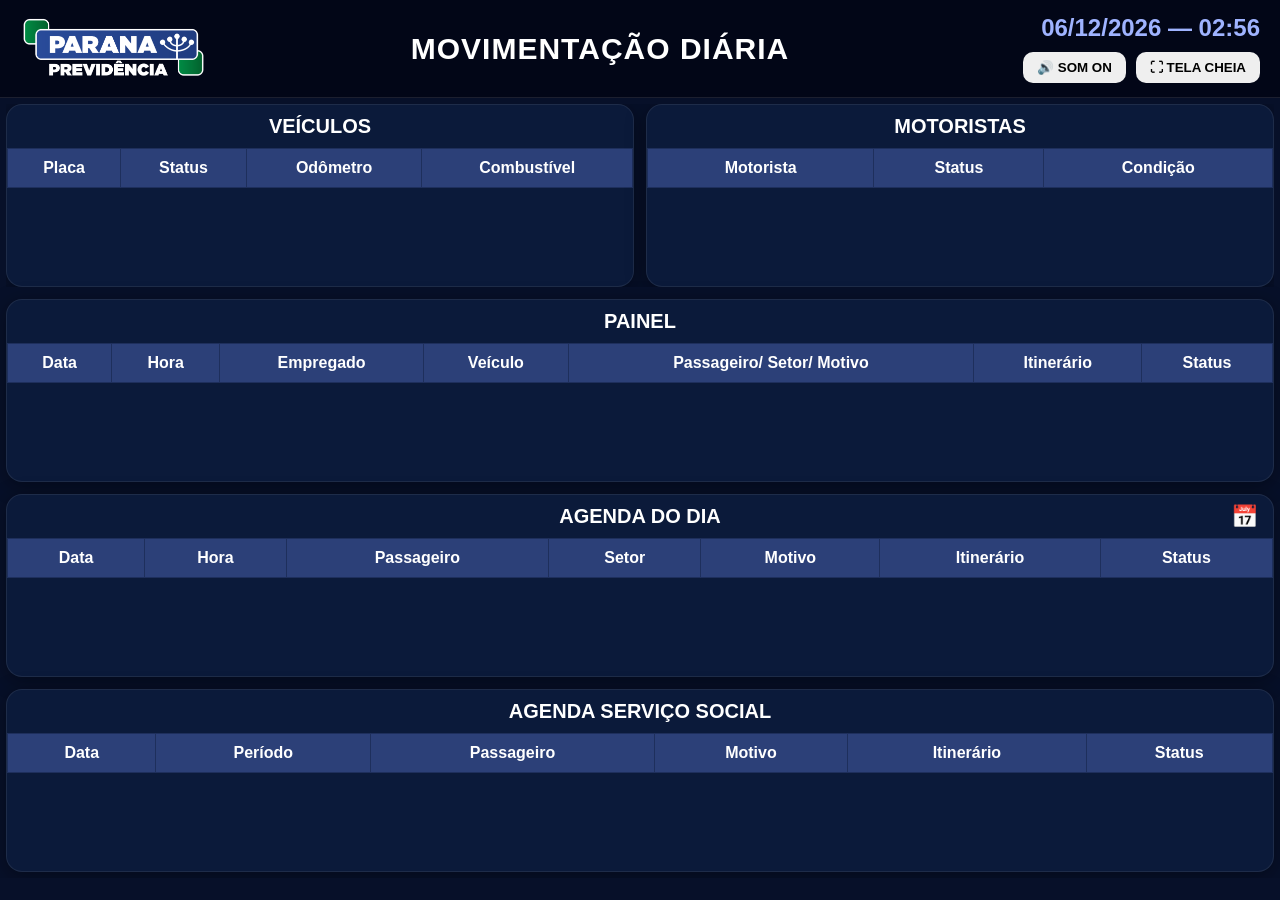
==== index.html @ 4e12ed5e "Update index.html" ====
<!doctype html>
<html lang="pt-BR">

<head>

<meta charset="utf-8">
<meta name="viewport" content="width=device-width,initial-scale=0.42">

<title>Painel Frota</title>

<style>

/* ================= ROOT ================= */

:root{

  --bg:#071029;
  --card:#0b1a3a;
  --table:#0e224d;
  --table-alt:#0c1d40;
  --header:#2c4078;
  --border:#1e2f5c;
  --text:#ffffff;
  --muted:#9fb3ff;
  --green:#00ff9c;
  --yellow:#ffcc00;
  --red:#ff4d4d;
  --lime:#7CFC00;
  --blue:#6284fc;
}

/* ================= RESET ================= */

*{
  margin:0;
  padding:0;
  box-sizing:border-box;
}

body{

  background:var(--bg);
  color:var(--text);

  font-family:Inter,Arial,sans-serif;

  height:100vh;
  overflow:hidden;

}

/* ================= HEADER ================= */

.topbar{

  display:grid;

  grid-template-columns:
    180px 1fr 260px;

  gap:16px;

  align-items:center;

  padding:14px 20px;

  background:#020617;

  border-bottom:
    1px solid rgba(255,255,255,.1);
}

/* LEFT */

.left{
  display:flex;
  align-items:center;
}

.logo{
  height:65px;
  object-fit:contain;
}

/* CENTER */

.center{

  display:flex;
  flex-direction:column;

  align-items:center;
  justify-content:center;
}

.title{

  font-size:30px;
  font-weight:700;

  letter-spacing:1px;
}

/* STATUS */


.ocupado{
  background:rgba(255,77,77,.15);
  color:var(--red);
}

.livre{
  color:#00ff9c;
  font-weight:700;
}

.ocupado{
  color:#ff4d4d;
  font-weight:700;
}

.manutencao{
  color:#4da6ff;
  font-weight:700;
}

.viagem{
  color:#d66bff;
  font-weight:700;
}

  .andamento{
  background:rgba(255,77,77,.15);
  color:var(--red);
}

/* RIGHT */

.right{

  display:flex;
  flex-direction:column;

  align-items:flex-end;

  gap:10px;
}

#clock{

  font-size:24px;
  font-weight:700;

  color:var(--muted);
}

.actions{

  display:flex;
  gap:10px;
}

button{

  border:none;
  border-radius:10px;

  padding:8px 14px;

  cursor:pointer;

  font-weight:700;

  transition:.2s;
}

button:hover{
  transform:scale(1.03);
}

/* ================= BUTTON STATES ================= */

button.off{

  background:#ff4d4d;

  color:#ffffff;

  box-shadow:
    0 0 10px rgba(255,77,77,.5);
}


/* ================= MAIN ================= */

main{

  display:grid;
  gap:12px;

  padding:6px;

  height:calc(100vh - 120px);

  overflow:auto;
}

/* CARD */

.card{

  background:var(--card);

  border-radius:16px;

  overflow:auto;

  border:
    1px solid rgba(255,255,255,.08);

  box-shadow:
    0 4px 20px rgba(0,0,0,.35);
}

.card h2{

  text-align:center;

  padding:10px;

  font-size:20px;
}
  
  .dual-cards{
  display:grid;
  grid-template-columns:1fr 1fr;
  gap:12px;

    max-height:260px;
  overflow-y:auto;
}

/* ================= TABLE ================= */

table{

  width:100%;

  border-collapse:collapse;
}

thead th{

  position:sticky;
  top:0;

  background:var(--header);

  padding:10px;

  border:
    1px solid var(--border);

  font-size:16px;
}

tbody td{

  padding:10px;

  border:
    1px solid var(--border);

  background:var(--table);

  text-align:center;
  font-size:16px;
}

tbody tr:nth-child(even) td{
  background:var(--table-alt);
}

/* PAINEL, AGENDA E SERVIÇO SOCIAL */

.painel .status-andamento td,
.agenda .status-andamento td,
.social .status-andamento td{
  background:rgba(210, 150, 80); /*#FFD700 */
  color:#FFF;
}

.painel .status-cancelado td,
.agenda .status-cancelado td,
.social .status-cancelado td{
  background:rgba(255,77,77,.10); /* #DC143C;*/
  color:#FFF;
}

.painel .status-concluido td,
.agenda .status-concluido td,
.social .status-concluido td{
  background:#32CD32;
  color:#FFF;
}

.painel .status-atendido td,
.agenda .status-atendido td,
.social .status-atendido td{
  background:rgba(0,255,156,.10);  /* #00C853;*/
  color:#FFF;
}

.painel .status-manutencao td,
.agenda .status-manutencao td,
.social .status-manutencao td{
  background:rgba(110, 180, 255); /*#1E88E5 */
  color:#FFF;
}

.painel .status-viagem td,
.agenda .status-viagem td,
.social .status-viagem td{
  background:rgba(210, 140, 255); /*#8E24AA */
  color:#FFF;
}

  /* ================= STATUS ICON ================= */

.status-icon{

  font-size:24px;

  font-weight:700;

  text-align:center;
}


/* ================= MOBILE ================= */

@media(max-width:768px){

  .topbar{

    grid-template-columns:auto auto auto;

    text-align:center;
  }

  .left,
  .center,
  .right{

    justify-content:center;
    align-items:center;
  }

  .right{
    align-items:center;
  }

  .title{
    font-size:12px;
  }

 
  #clock{
    font-size:8px;
  }

  .logo{
    height:20px;
  }

  .actions button{
    font-size:6px;
    padding:4px 6px;
    border-radius:2px;
  }

  table{
    font-size:10px;
  }

  thead th,
  tbody td{
    padding:8px;
  }

.card h2{

  text-align:center;

  padding:12px;

  font-size:12px;
   }

  .dual-cards{
  display:grid;
  grid-template-columns:1fr 1fr;
  gap:14px;
}

  .card-resumo{
  max-height:260px;
  overflow-y:auto;
}
  
}

</style>

</head>

<body>

<audio id="beep" preload="auto">
  <source src="./alerta.mp3" type="audio/mpeg">
</audio>

<!-- ================= HEADER ================= -->

<header class="topbar">

  <div class="left">

    <img
      src="logo.png"
      class="logo"
      onerror="this.style.display='none'"
    >

  </div>

  <div class="center">

  <div class="title">
    MOVIMENTAÇÃO DIÁRIA
  </div>

</div>

<div class="right">

    <div id="clock"></div>

    <div class="actions">

      <button id="toggle-audio">
        🔊 SOM ON
      </button>

      <button id="toggle-fullscreen">
        ⛶ TELA CHEIA
      </button>

    </div>

  </div>

</header>

<!-- ================= MAIN ================= -->

<main id="app"></main>

<script>

/* ================= CONFIG ================= */

const SHEET_ID =
  "14T7zF0likp8YGeycOYBcOs9INY9gvMzpt7SMfghE8P4";

const TABS = [

  {
    id:"veiculos",
    title:"VEÍCULOS",
    sheet:"VEÍCULOS",

    headers:[
      "TRAIL TXN1I89",
      "CRETA TXJ6F18",
      "CRETA TXJ6F19",
      "CRETA TXJ6F20"
    ]
  },

  {
  id:"motoristas",
  title:"MOTORISTAS",
  sheet:"MOTORISTAS",

  headers:[
    "Motorista",
    "Status",
    "Condição",
    
  ]
},

  {
    id:"painel",
    title:"PAINEL",
    sheet:"LANÇAMENTOS",

    headers:[
      "Data",
      "Hora",
      "Empregado",
      "Veículo",      
      "Passageiro/ Setor/ Motivo",
      "Itinerário",
      "Status"
    ]
  },

  {
    id:"agenda",
    title:"AGENDA DO DIA",
    sheet:"AGENDA DO DIA",

    headers:[
      "Data",
      "Hora",
      "Passageiro",
      "Setor",
      "Motivo",
      "Itinerário",
      "Status"
    ]
  },

  {
    id:"social",
    title:"AGENDA SERVIÇO SOCIAL",
    sheet:"AGENDA SERVIÇO SOCIAL",

    headers:[
      "Data",
      "Período",
      "Passageiro",
      "Motivo",
      "Itinerário",
      "Status"
    ]
  }

];
  
/* ================= STATUS CONFIG ================= */

const STATUS = {

  atendido:{
    icon:'<span style="color:#00ff9c">✔</span>',
    class:"status-atendido"
  },

  concluido:{
    icon:'<span style="color:#7CFC00">✔</span>',
    class:"status-concluido"
  },

  andamento:{
    icon:'<span style="color:#ffcc00">⏳</span>',
    class:"status-andamento"
  },

  cancelado:{
    icon:'<span style="color:#ff4d4d">✖</span>',
    class:"status-cancelado"
  },

  manutenção:{
    icon:'<span style="color:#ff0000">🔧</span>',
    class:"status-manutencao"
  },

   viagem:{
    icon:'<span style="color:#ff9800">✈️</span>',
    class:"status-viagem"
  }

};

/* ================= HELPERS ================= */

/* 🔹 converte resposta GViz em JSON */
const parseGviz = txt =>

  JSON.parse(
    txt.substring(
      txt.indexOf("{"),
      txt.lastIndexOf("}") + 1
    )
  );

/* 🔹 extrai valor da célula */
const getCell = c =>
  c?.f ?? c?.v ?? "";


  
function formatarData(valor){

  if(!valor) return "";

  if(valor instanceof Date){
    return valor.toLocaleDateString("pt-BR");
  }

  const texto = String(valor);

  const match =
    texto.match(/\d{1,2}\/\d{1,2}\/\d{4}/);

  if(match){
    return match[0];
  }

  return texto;
}
  
  

/* 🔹 identifica chave do status */
function getStatusKey(status=""){

  status = status
    .toLowerCase()
    .normalize("NFD")
    .replace(/[\u0300-\u036f]/g,"");

  if(status.includes("manutencao"))
    return "manutenção";

  if(status.includes("viagem"))
    return "viagem";

  if(status.includes("andamento"))
    return "andamento";

  if(status.includes("atendido"))
    return "atendido";

  if(status.includes("concluido"))
    return "concluido";

  if(status.includes("cancelado"))
    return "cancelado";

  return null;
}
  
/* 🔹 retorna classe CSS */
function getStatusClass(status){

  const key =
    getStatusKey(status);

  return STATUS[key]?.class || "";
}

/* 🔹 retorna ícone */
function getStatusIcon(status){

  const key =
    getStatusKey(status);

  return STATUS[key]?.icon || "";
}


/* ================= FETCH ================= */

async function fetchSheet(sheet){

  try{

     let query = "";

    // Somente para a aba PAINEL
    if(sheet === "LANÇAMENTOS"){
      
  query =
  `select B,C,D,E,F,G,X `;
    }

if(sheet === "AGENDA DO DIA"){

  query =
    "select B,C,D,E,F,G,H";
}


    if(sheet === "AGENDA SERVIÇO SOCIAL"){

  query =
    "select B,C,D,F,G,H";
}

    if(sheet === "VEÍCULOS"){

  query =
    "select B,V,M,N";
}

     if(sheet === "MOTORISTAS"){

  query =
    "select A,B,C";
}
    

    const url =
  `https://docs.google.com/spreadsheets/d/${SHEET_ID}/gviz/tq` +
  `?sheet=${encodeURIComponent(sheet)}` +
  `&tq=${encodeURIComponent(query)}` +
  `&tqx=out:json`;

    const res = await fetch(url);

    if(!res.ok){
      throw new Error(
        `HTTP ${res.status}`
      );
    }

    return parseGviz(
      await res.text()
    );

  }catch(err){

    console.error(
      `Erro na aba ${sheet}:`,
      err
    );

    return {
      table:{
        rows:[]
      }
    };
  }
}
/* ================= TABLE ================= */

function renderTable(headers, rows){

  return `

    <table>

      <thead>

        <tr>

          ${headers.map(h => `
            <th>${h}</th>
          `).join("")}

        </tr>

      </thead>

      <tbody>

        ${rows.map(row => {

          const values =
            (row.c || []).map(getCell);

          
const status =
  values.at(-1)?.toLowerCase() || "";

const rowClass =
  getStatusClass(status);

const icon =
  getStatusIcon(status);

return `

  <tr class="${rowClass}">

    ${values.map((v,i)=>{

      const isLast =
        i === values.length - 1;

      return `
        <td class="${isLast ? 'status-icon' : ''}">

          ${isLast ? icon : v}

        </td>
      `;
    }).join("")}

  </tr>
`;

    }).join("")}
          
      </tbody>

    </table>
  `;
}

/* ================= GESTÃO DA TABLE ================= */

function getDisponibilidade(nome, painelRows, tipo){

  const procurado =
    String(nome || "").trim().toUpperCase();

  for(const row of painelRows){

    const valores =
      (row.c || []).map(getCell);

    const veiculo =
      String(valores[3] || "").trim().toUpperCase();

    const motorista =
      String(valores[2] || "").trim().toUpperCase();

    const status =
      String(valores[6] || "").trim().toUpperCase();

    const encontrado =
      tipo === "veiculo"
        ? veiculo === procurado
        : motorista === procurado;

    if(!encontrado){
      continue;
    }

    // MANUTENÇÃO
    if(
      status.includes("MANUTENÇÃO") ||
      status.includes("MANUTENCAO")
    ){

      if(tipo === "veiculo"){
        return '<span class="manutencao">🔵 MANUTENÇÃO</span>';
      }

      return '<span class="livre">🟢 LIVRE</span>';
    }

    // VIAGEM
    if(status.includes("VIAGEM")){
      return '<span class="viagem">🟣 VIAGEM</span>';
    }

    // OCUPADO
    return '<span class="ocupado">🔴 OCUPADO</span>';
  }

  return '<span class="livre">🟢 LIVRE</span>';
}  

/* ================= VEÍCULOS ================= */
  
function renderVeiculos(rows, painelRows){

  return `

    <table>

      <thead>
        <tr>
          <th>Placa</th>
          <th>Status</th>
          <th>Odômetro</th>
          <th>Combustível</th>
        </tr>
      </thead>

      <tbody>

        ${rows.map(row => {

          const v =
            (row.c || []).map(getCell);

          return `

            <tr>

              <td>
                <strong>${v[0] || ""}</strong>
              </td>

              <td>
                ${getDisponibilidade(
    v[0],
    painelRows,
    "veiculo"
)}
              </td>

              <td>
                ${v[2] || ""} km
              </td>

              <td>
                ⛽ ${v[3] || ""}
              </td>

            </tr>

          `;

        }).join("")}

      </tbody>

    </table>

  `;

}

/* ================= MOTORISTAS ================= */

function renderMotoristas(rows, painelRows, linhaFlutuante){

  return `

    <table>

      <thead>
        <tr>
          <th>Motorista</th>
          <th>Status</th>
          <th>Condição</th>
          
        </tr>
      </thead>

      <tbody>

        ${rows.map(row => {

          const v =
            (row.c || []).map(getCell);

          return `

            <tr>

              <td>
                <strong>${v[0] || ""}</strong>
              </td>

              <td>
                ${getDisponibilidade(
    v[0],
    painelRows,
    "motorista"
)}
              </td>

              <td>
                ${v[2] || ""}
              </td>

            </tr>

          `;

        }).join("")}

        ${linhaFlutuante}

      </tbody>

    </table>

  `;
}
  

/* ================= LOAD ================= */

let lastHash = "";
let firstLoad = true;

async function loadAll(){

  const app =
    document.getElementById("app");

  try{

    const results =
      await Promise.all(

        TABS.map(
          t => fetchSheet(t.sheet)
        )
      );

    const hash =
      JSON.stringify(results);

    if(
      !firstLoad &&
      hash !== lastHash
    ){
      playBeep();
    }

    firstLoad = false;
    lastHash = hash;

app.innerHTML = "";

/* VEÍCULOS + MOTORISTAS */

    
   

const painelIndex =
  TABS.findIndex(t => t.id === "painel");
    

const hojeStr = new Date().toLocaleDateString("pt-BR");
    
/*painelRows = painelRows.filter(r => {
  const v = (r.c || []).map(getCell);
  return String(v[0]).trim() === hojeStr;
});
*/

let painelRows =
  (results[painelIndex].table.rows || [])
    .filter(row => {
   
      const v =
        (row.c || []).map(getCell);

      const status =
        String(v[6] || "")
          .toUpperCase()
          .trim();

      return (
        status.includes("AGENDADO") ||
        status.includes("EM ANDAMENTO") ||
        status.includes("VIAGEM") ||
        status.includes("MANUTENÇÃO") ||
        status.includes("MANUTENCAO")
      );
    });


painelRows.sort((a, b) => {

  const va = (a.c || []).map(getCell);
  const vb = (b.c || []).map(getCell);

  const parse = (dataStr, horaStr) => {

    if (!dataStr) return new Date(0);

    const d = dataStr.includes("/")
      ? dataStr.split("/")
      : new Date(dataStr);

    const dia = Array.isArray(d) ? d[0] : d.getDate();
    const mes = Array.isArray(d) ? d[1] : d.getMonth() + 1;
    const ano = Array.isArray(d) ? d[2] : d.getFullYear();

    const h = (horaStr || "00:00").split(":");

    return new Date(
      Number(ano),
      Number(mes) - 1,
      Number(dia),
      Number(h[0] || 0),
      Number(h[1] || 0)
    );
  };

  return parse(va[0], va[1]) - parse(vb[0], vb[1]);
});

 

const agendaIndex =
  TABS.findIndex(t => t.id === "agenda");

const d = new Date();

const hoje =
  `${String(d.getDate()).padStart(2,"0")}/` +
  `${String(d.getMonth()+1).padStart(2,"0")}/` +
  `${d.getFullYear()}`;

const agendaRows =
  (results[agendaIndex].table.rows || [])
    .filter(row => {

      const v = (row.c || []).map(getCell);

      return String(v[0] || "").trim() === hoje;
    });



/*
agendaRows.sort((a, b) => {

  const va = (a.c || []).map(getCell);
  const vb = (b.c || []).map(getCell);

  const parse = (dataStr, horaStr) => {

    if (!dataStr) return new Date(0);

    const [dia, mes, ano] = String(dataStr).split("/");

    const [h, m] = String(horaStr || "00:00").split(":");

    return new Date(
      Number(ano),
      Number(mes) - 1,
      Number(dia),
      Number(h || 0),
      Number(m || 0)
    );
  };

  return parse(va[0], va[1]) - parse(vb[0], vb[1]);
});
*/

    agendaRows.sort((a,b)=> {
  const va = (a.c||[]).map(getCell);
  const vb = (b.c||[]).map(getCell);

  return new Date(`${va[0]} ${va[1]}`) - new Date(`${vb[0]} ${vb[1]}`);
});
    

    

const socialIndex =
  TABS.findIndex(t => t.id === "social");

const socialRows =
  (results[socialIndex].table.rows || [])
    .filter(row => {

      const v =
        (row.c || []).map(getCell);

      const data =
        String(v[0] || "").trim();

      return data === hoje;
    });

    
    

const veiculosIndex =
  TABS.findIndex(t => t.id === "veiculos");

const motoristasIndex =
  TABS.findIndex(t => t.id === "motoristas");
    

const motoristasRows =
  results[motoristasIndex].table.rows || [];

const motoristaFlutuante =
  painelRows.find(row => {

    const v =
      (row.c || []).map(getCell);

    const nome =
      String(v[2] || "").trim();

    return !motoristasRows.some(r => {

      const m =
        (r.c || []).map(getCell);

      return (
        String(m[0] || "").trim() === nome
      );
    });

  });

let linhaFlutuante = "";

if(motoristaFlutuante){

  const v =
    (motoristaFlutuante.c || []).map(getCell);

  const nome =
    String(v[2] || "").trim();

  const status =
    String(v[6] || "").toUpperCase();

  let textoStatus =
    "🔴 OCUPADO";

  if(status.includes("VIAGEM")){
    textoStatus = "✈️ VIAGEM";
  }

  if(
    status.includes("MANUTENÇÃO") ||
    status.includes("MANUTENCAO")
  ){
    textoStatus = "🔧 MANUTENÇÃO";
  }

  linhaFlutuante = `
    <tr>
      <td><strong>${nome}</strong></td>
      <td>${textoStatus}</td>
      <td>USUÁRIO CADASTRADO</td>
    </tr>
  `;
}
    


  const dual = document.createElement("div");
dual.className = "dual-cards";

[veiculosIndex,motoristasIndex].forEach(index=>{

  const tab = TABS[index];
  
  const rows = results[index].table.rows || [];

  const section =
    document.createElement("section");

  section.className =
    tab.id === "veiculos" ||
    tab.id === "motoristas"
    ? "card card-resumo"
    : "card";

 section.innerHTML = `
  <h2>${tab.title}</h2>

  ${
    tab.id === "veiculos"
      ? renderVeiculos(rows, painelRows)
      : renderMotoristas(
    rows,
    painelRows,
    linhaFlutuante
  )
  }
`;

  dual.appendChild(section);

});

app.appendChild(dual);

/* DEMAIS TABELAS */

results.forEach((data,index)=>{

  const tab = TABS[index];

  if(
    tab.id === "veiculos" ||
    tab.id === "motoristas"
  ) return;
  

let rows;

if(tab.id === "painel"){
  rows = painelRows;
}
else if(tab.id === "agenda"){
  rows = agendaRows;
}
else if(tab.id === "social"){
  rows = socialRows;
}
else{
  rows = data.table.rows || [];
}

  

  const section =
  document.createElement("section");

section.className = `card ${tab.id}`;

  

section.innerHTML = `

<h2 style="
  position:relative;
  text-align:center;
">

  ${tab.title}

  ${
    tab.id === "agenda"
    ? `
      <span
        onclick="window.open('agenda.html','_blank')"
        title="Agenda Completa"
        style="
          position:absolute;
          right:15px;
          top:50%;
          transform:translateY(-50%);
          cursor:pointer;
          font-size:22px;
          user-select:none;
        "
      >
        📅
      </span>
    `
    : ""
  }

</h2>


  ${renderTable(tab.headers, rows)}

`;

  app.appendChild(section);


 
    });

  }catch(err){

    console.error(err);

    app.innerHTML =
      "<div>Erro ao carregar dados.</div>";
  }
}

/* ================= CLOCK ================= */

function updateClock(){

  const now = new Date();

  document.getElementById(
    "clock"
  ).innerText =

    now.toLocaleDateString("pt-BR") +

    " — " +

    now.toLocaleTimeString(
      "pt-BR",
      {
        hour:"2-digit",
        minute:"2-digit"
      }
    );
}

setInterval(updateClock,1000);

updateClock();

/* ================= AUDIO ================= */

const audio =
  document.getElementById("beep");

const audioBtn =
  document.getElementById("toggle-audio");

let soundEnabled = true;

function updateAudioButton(){

  if(soundEnabled){

    audioBtn.innerText = "🔊 SOM ON";

    audioBtn.classList.remove("off");

  }else{

    audioBtn.innerText = "🔇 SOM OFF";

    audioBtn.classList.add("off");
  }
}

audioBtn.onclick = () => {

  soundEnabled = !soundEnabled;

  updateAudioButton();
};

function playBeep(){

  if(!soundEnabled)
    return;

  audio.currentTime = 0;

  audio.play().catch(()=>{});

  updateAudioButton();
}

/* ================= FULLSCREEN ================= */

document.getElementById(
  "toggle-fullscreen"
).onclick = async () => {

  if(!document.fullscreenElement){

    await document.documentElement
      .requestFullscreen();

  }else{

    await document.exitFullscreen();
  }
};

/* ================= INIT ================= */

loadAll();

setInterval(loadAll,30000);

</script>

</body>
</html>
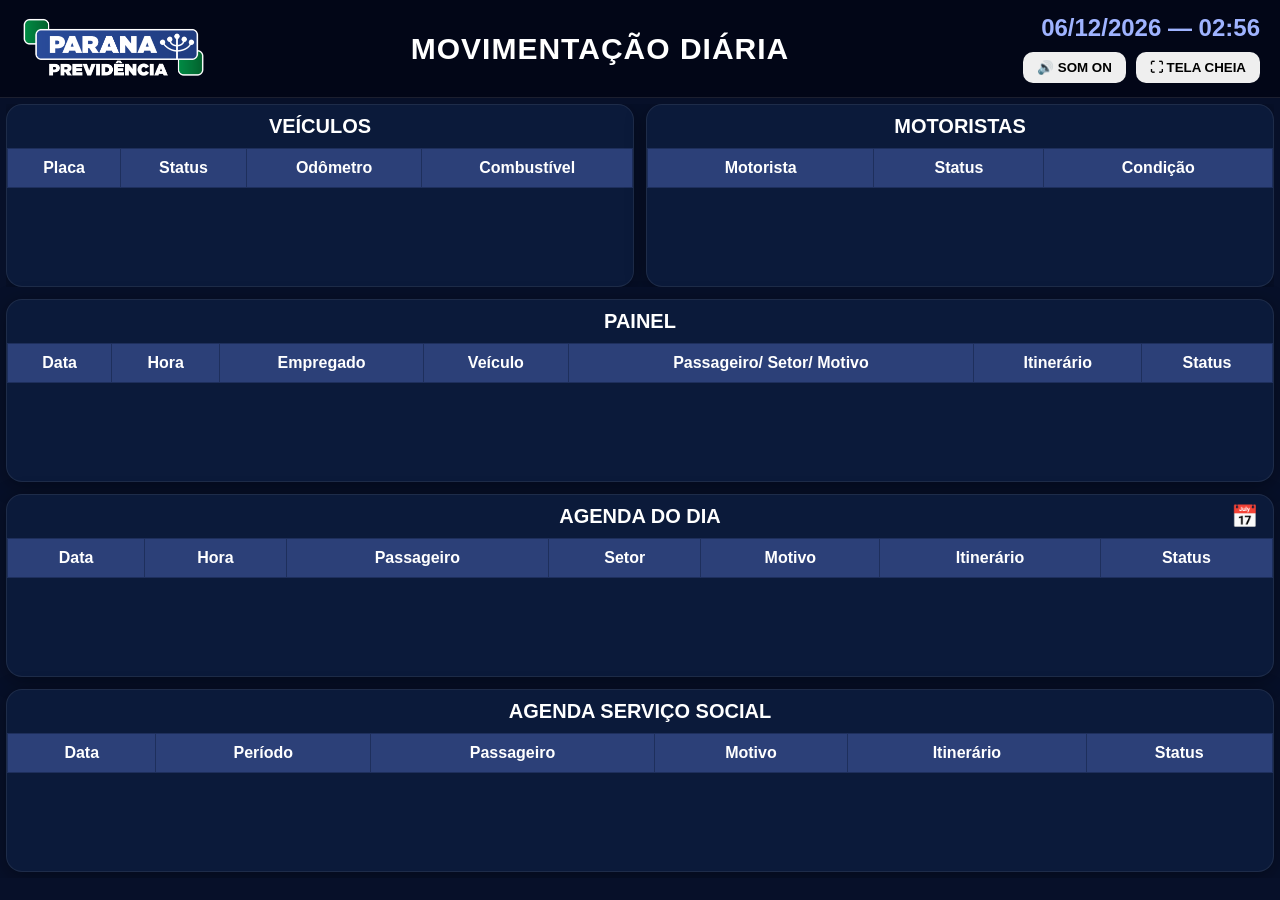
==== commit 1f396a2f: "Update index.html" ====
--- a/index.html
+++ b/index.html
@@ -494,9 +494,9 @@
   sheet:"MOTORISTAS",
 
   headers:[
-    "Motorista",
-    "Status",
-    "Condição",
+    "CACIO / 5000366",
+    "CELSO DALDEGAN / 5000205",
+    "NEIDIVAL / 5000199"
     
   ]
 },
@@ -711,7 +711,7 @@
      if(sheet === "MOTORISTAS"){
 
   query =
-    "select A,B,C";
+    "select B,C,D";
 }
     
 
@@ -1153,7 +1153,7 @@
 });
     
 
-    
+ 
 
 const socialIndex =
   TABS.findIndex(t => t.id === "social");
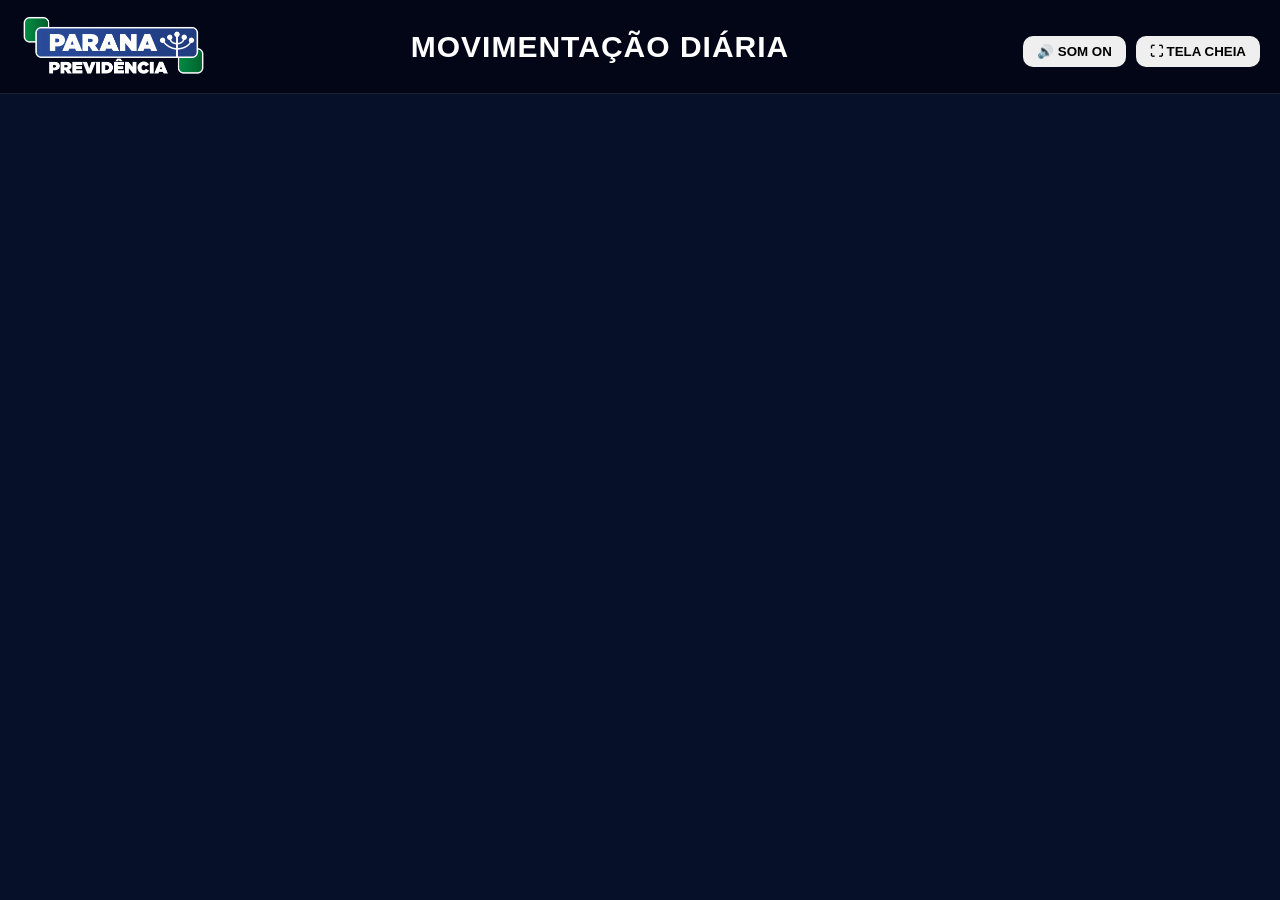
==== commit ac051e46: "Update index.html" ====
--- a/index.html
+++ b/index.html
@@ -989,7 +989,12 @@
   `;
 }
   
-
+console.table(
+  motoristasRows.map(r =>
+    (r.c || []).map(getCell)
+  )
+);
+  
 /* ================= LOAD ================= */
 
 let lastHash = "";
@@ -1035,8 +1040,8 @@
     
 
 const hojeStr = new Date().toLocaleDateString("pt-BR");
-    
-/*painelRows = painelRows.filter(r => {
+/*    
+  painelRows = painelRows.filter(r => {
   const v = (r.c || []).map(getCell);
   return String(v[0]).trim() === hojeStr;
 });
@@ -1234,7 +1239,7 @@
 
   linhaFlutuante = `
     <tr>
-      <td><strong>${nome}</strong></td>
+      <td><strong>${motorista}</strong></td>
       <td>${textoStatus}</td>
       <td>USUÁRIO CADASTRADO</td>
     </tr>
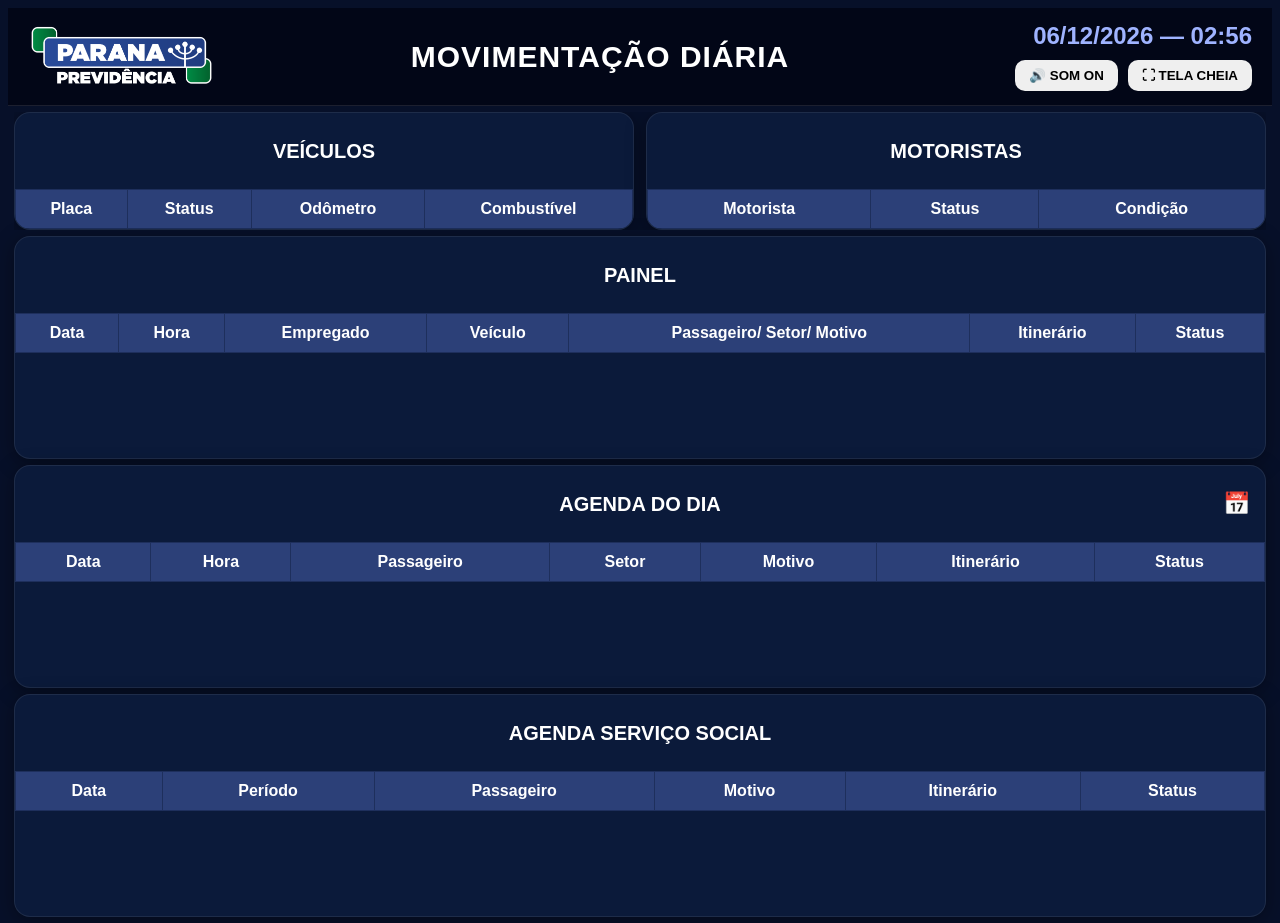
==== commit bcb4b3be: "Update index.html" ====
--- a/index.html
+++ b/index.html
@@ -27,15 +27,10 @@
   --red:#ff4d4d;
   --lime:#7CFC00;
   --blue:#6284fc;
+  --row-height:44px; /* altura reduzida por linha nas tabelas */
 }
 
 /* ================= RESET ================= */
-
-*{
-  margin:0;
-  padding:0;
-  box-sizing:border-box;
-}
 
 body{
 
@@ -114,10 +109,6 @@
   font-weight:700;
 }
 
-.ocupado{
-  color:#ff4d4d;
-  font-weight:700;
-}
 
 .manutencao{
   color:#4da6ff;
@@ -194,15 +185,11 @@
 /* ================= MAIN ================= */
 
 main{
-
   display:grid;
-  gap:12px;
-
+  grid-template-rows:auto 1fr 1fr 1fr;
+  gap:6px;
   padding:6px;
-
-  height:calc(100vh - 120px);
-
-  overflow:auto;
+  height:calc(100vh - 95px);
 }
 
 /* CARD */
@@ -718,6 +705,7 @@
     const url =
   `https://docs.google.com/spreadsheets/d/${SHEET_ID}/gviz/tq` +
   `?sheet=${encodeURIComponent(sheet)}` +
+      `&headers=1` +
   `&tq=${encodeURIComponent(query)}` +
   `&tqx=out:json`;
 
@@ -988,12 +976,7 @@
 
   `;
 }
-  
-console.table(
-  motoristasRows.map(r =>
-    (r.c || []).map(getCell)
-  )
-);
+
   
 /* ================= LOAD ================= */
 
@@ -1188,6 +1171,9 @@
 
 const motoristasRows =
   results[motoristasIndex].table.rows || [];
+
+
+    
 
 const motoristaFlutuante =
   painelRows.find(row => {
